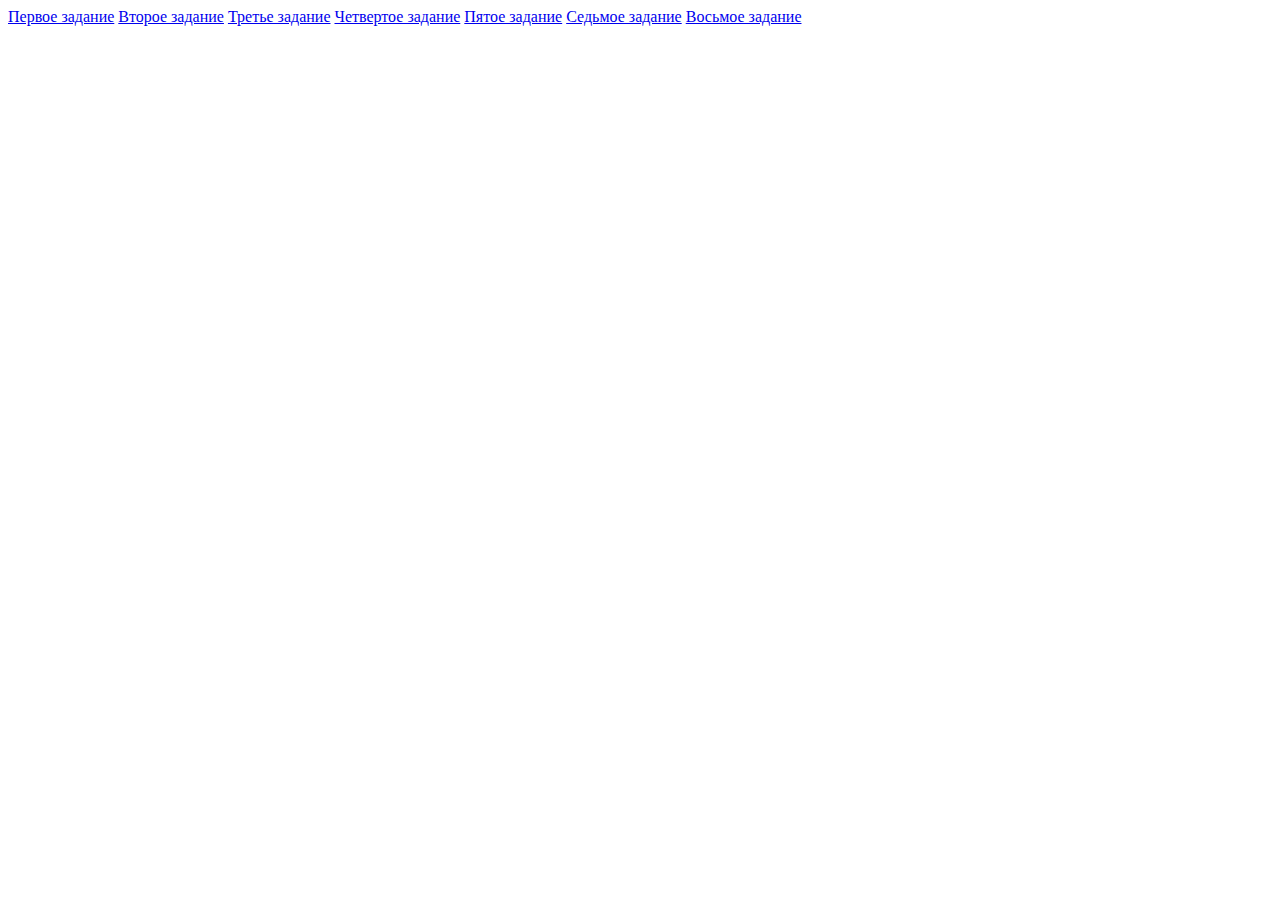
==== index.html @ bd4362f6 "Add files via upload" ====
<!DOCTYPE html>
<html lang="en">
<head>
    <meta charset="UTF-8">
    <meta http-equiv="X-UA-Compatible" content="IE=edge">
    <meta name="viewport" content="width=device-width, initial-scale=1.0">
    <title>Подготовка</title>
</head>
<body>
    <a href="first.html">Первое задание</a>
    <a href="second.html">Второе задание</a>
    <a href="third.html">Третье задание</a>
    <a href="fourth.html">Четвертое задание</a>
    <a href="fifth.html">Пятое задание</a>
    <a href="seventh.html">Седьмое задание</a>
    <a href="eight.html">Восьмое задание</a>

    <script src="./assets/js/main.js"></script>
</body>
</html>
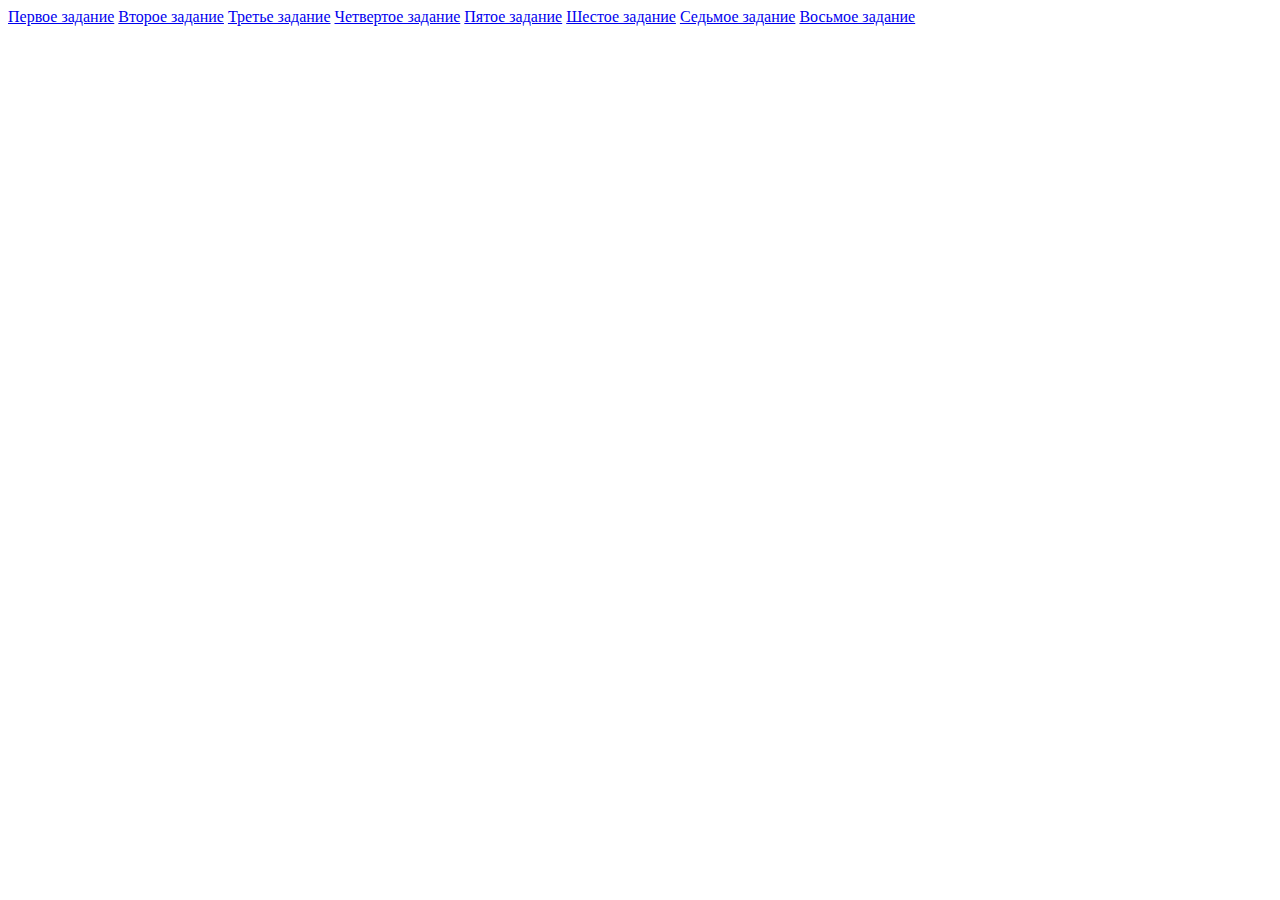
==== commit afc82c0c: "Add files via upload" ====
--- a/index.html
+++ b/index.html
@@ -12,6 +12,7 @@
     <a href="third.html">Третье задание</a>
     <a href="fourth.html">Четвертое задание</a>
     <a href="fifth.html">Пятое задание</a>
+    <a href="sixth.html">Шестое задание</a>
     <a href="seventh.html">Седьмое задание</a>
     <a href="eight.html">Восьмое задание</a>
 
